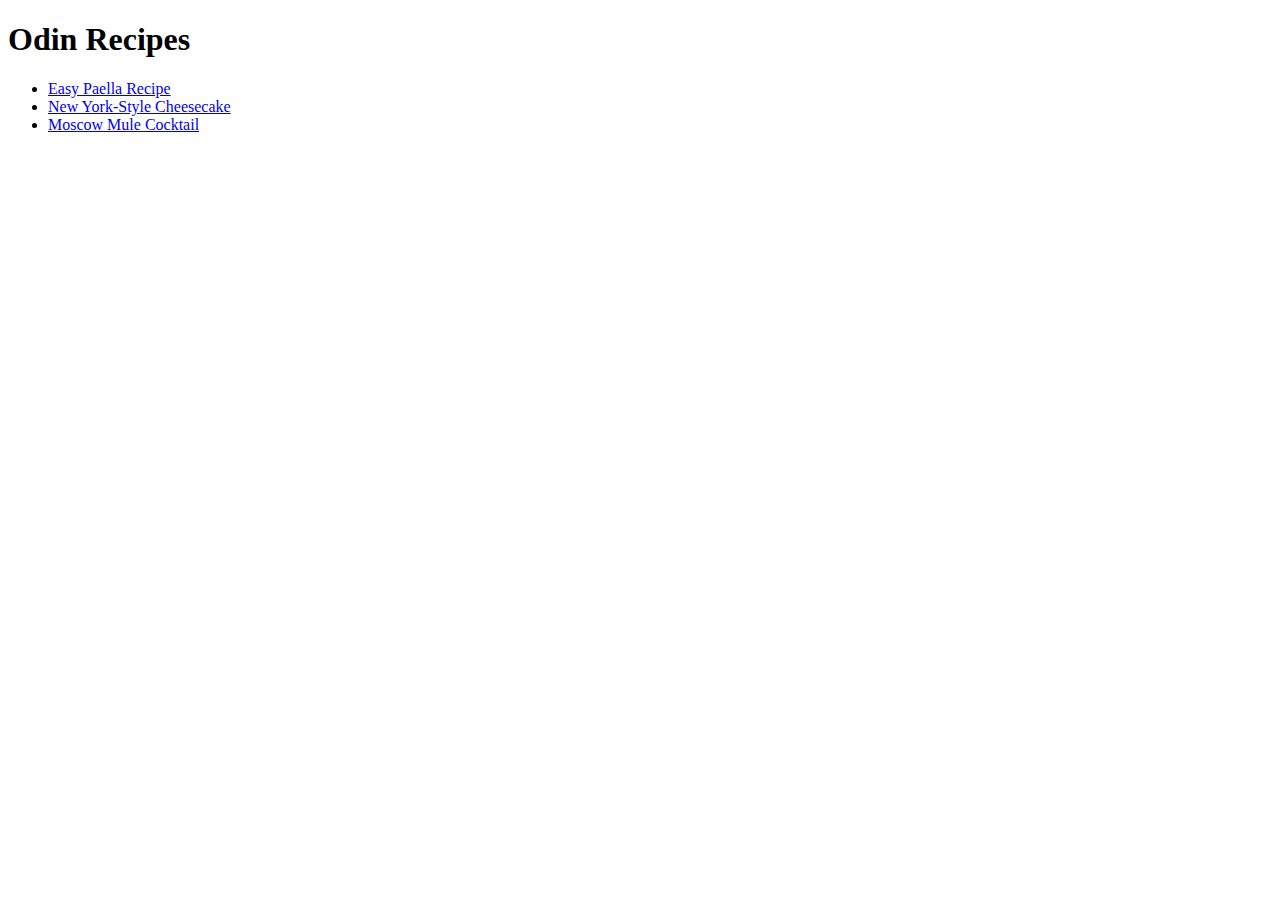
==== index.html @ 3cb5d06d "Finished project" ====
<!DOCTYPE html>
<html lang="en">
<head>
  <meta charset="UTF-8">
  <title>Document</title>
</head>
<body>

	<h1>Odin Recipes</h1>
	<ul>
		<li><a href="./recipes/paella.html">Easy Paella Recipe</a></li>
		<li><a href="./recipes/cheesecake.html">New York-Style Cheesecake</a></li>
		<li><a href="./recipes/moscowmule.html">Moscow Mule Cocktail</a></li>
	</ul>

</body>
</html>
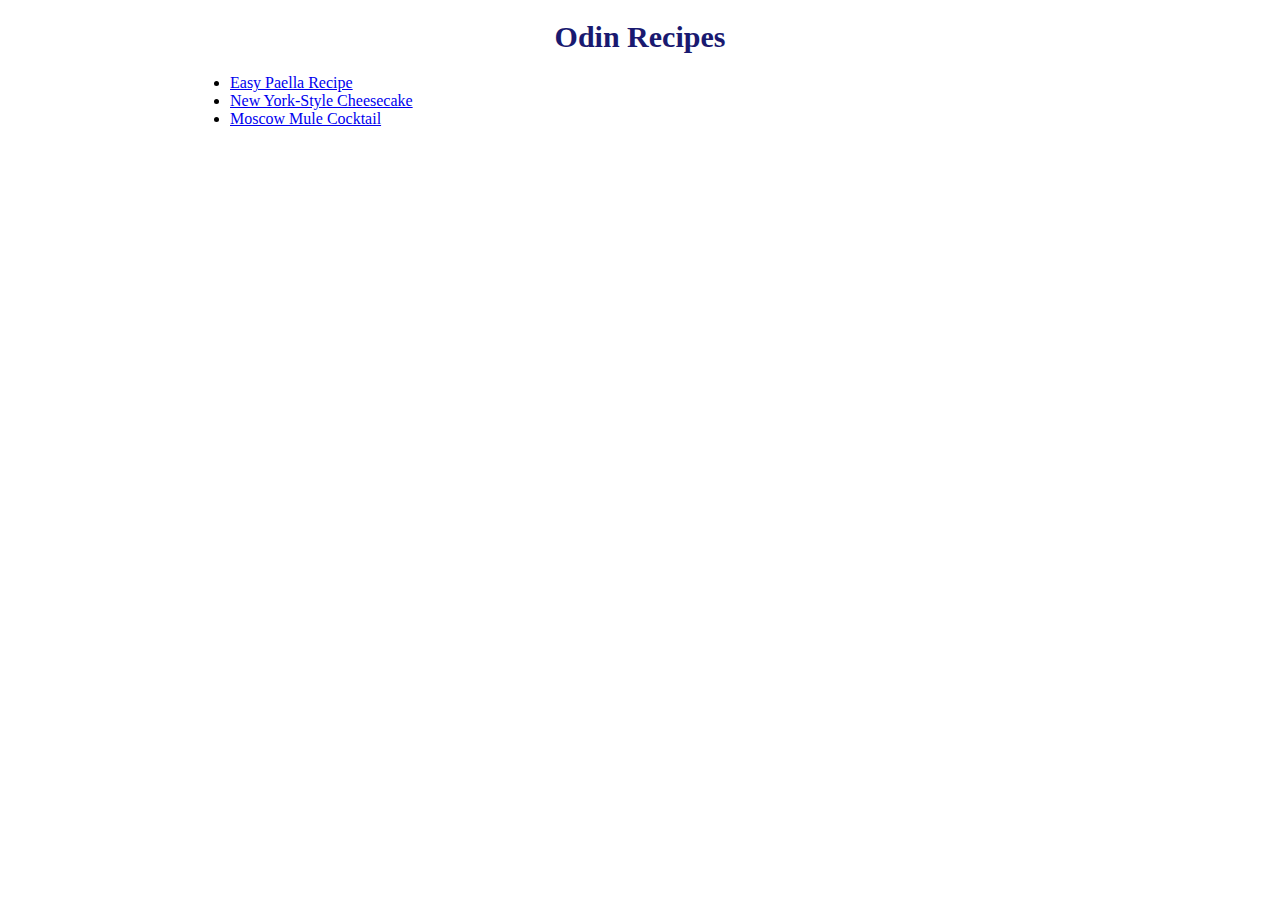
==== commit c0e440e5: "Add some box model concept" ====
--- a/index.html
+++ b/index.html
@@ -3,10 +3,11 @@
 <head>
   <meta charset="UTF-8">
   <title>Document</title>
+	<link rel="stylesheet" href="style.css">
 </head>
-<body>
+<body class="card">
 
-	<h1>Odin Recipes</h1>
+	<h1 class="title">Odin Recipes</h1>
 	<ul>
 		<li><a href="./recipes/paella.html">Easy Paella Recipe</a></li>
 		<li><a href="./recipes/cheesecake.html">New York-Style Cheesecake</a></li>
--- a/style.css
+++ b/style.css
@@ -0,0 +1,24 @@
+/* style.css */
+.center {
+  display: block;
+  margin-left: auto;
+  margin-right: auto;
+}
+
+.card {
+  width: 900px;
+  background: #fff;
+  margin: auto;
+}
+
+.title {
+  font-size: 30px;
+  text-align: center;
+  color: midnightblue;
+}
+
+.container {
+  background: rgb(0, 153, 255);
+  padding: 20px;
+  text-align: center;
+}